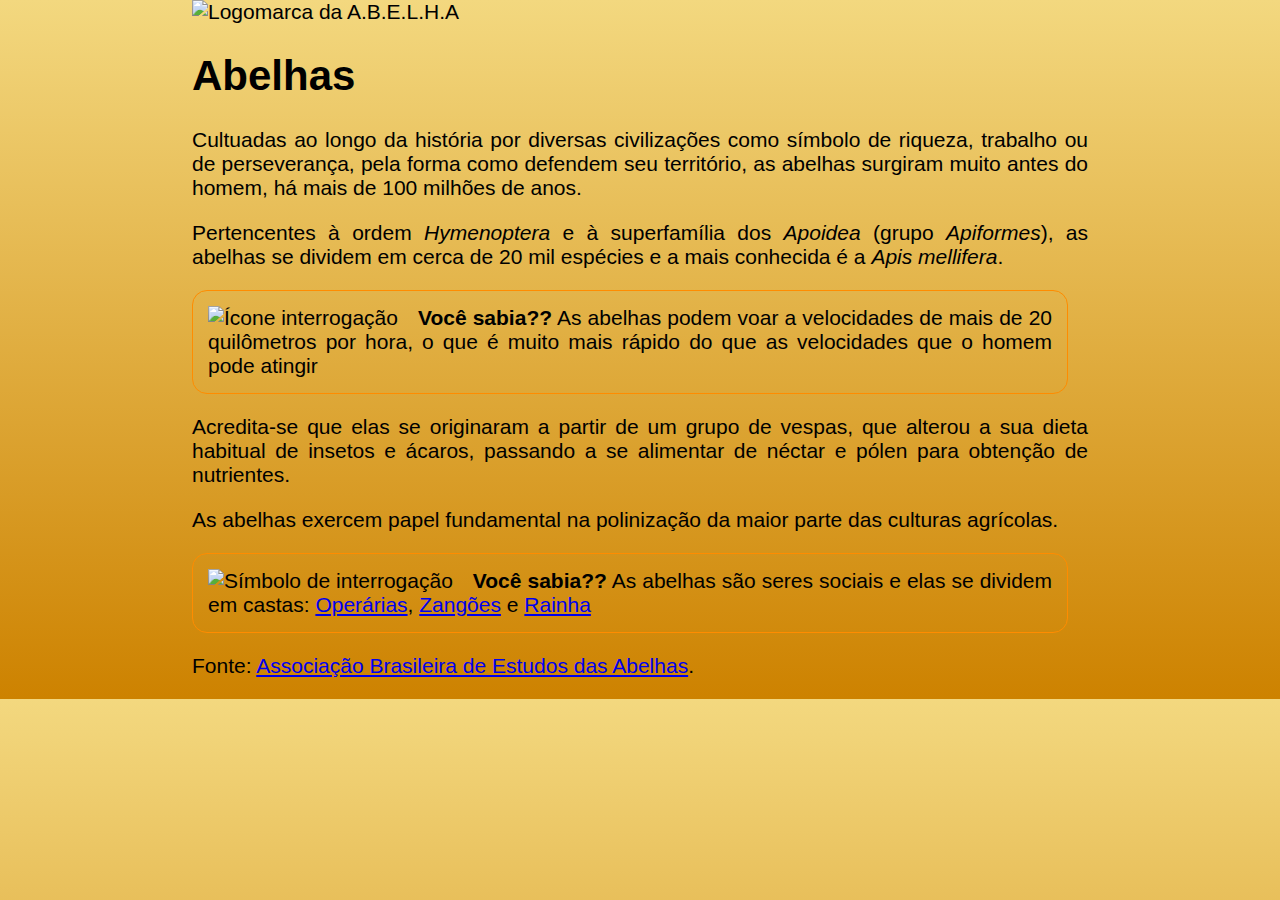
==== index.html @ 851ee946 "Exercícios 1 e 2" ====
<!DOCTYPE html>
<html lang="pt-BR">
  <head>
    <meta charset="utf-8">
    <title>Abelhas e suas Castas</title>
    <link rel="stylesheet" href="estilos.css">
    <link rel="icon" href="favicon.png">
  </head>
  <body>
    <img alt="Logomarca da A.B.E.L.H.A" src="imgs/logomarca.png" id="image-abelhas">
    <audio src="sounds/banjo-kazooie-click-clock-wood-spring.mp3" autoplay loop="0"></audio>
    <h1>Abelhas</h1>
    <p>Cultuadas ao longo da história por diversas civilizações como símbolo
      de riqueza, trabalho ou de perseverança, pela forma como defendem
      seu território, as abelhas surgiram muito antes do homem,
      há mais de 100 milhões de anos.
    </p>
    <p>Pertencentes à ordem <em>Hymenoptera</em> e à superfamília dos
      <em>Apoidea</em> (grupo <em>Apiformes</em>), as abelhas se dividem em
      cerca de 20 mil espécies e a mais conhecida é a
      <em>Apis mellifera</em>.
    </p>
    <p class="curiosidade">
      <img alt="Ícone interrogação" src="imgs/icone-curiosidade.png">
      <strong>Você sabia??</strong> As abelhas podem voar a velocidades de
      mais de 20 quilômetros por hora, o que é muito mais rápido do que as
      velocidades que o homem pode atingir
    </p>
    <p>Acredita-se que elas se originaram a partir de um grupo de vespas,
      que alterou a sua dieta habitual de insetos e ácaros, passando a
      se alimentar de néctar e pólen para obtenção de nutrientes.
    </p>
    <p>As abelhas exercem papel fundamental na polinização da maior parte
      das culturas agrícolas.
    </p>
    <p class="curiosidade">
      <img src="imgs/icone-curiosidade.png" alt="Símbolo de interrogação">
      <strong>Você sabia??</strong> As abelhas são seres sociais e elas
      se dividem em castas: <a href="operarias.html">Operárias</a>,
      <a href="zangoes.html">Zangões</a> e <a href="rainha.html">Rainha</a>
    </p>
    <p>Fonte: <a href="https://abelha.org.br/">Associação Brasileira de Estudos das Abelhas</a>.</p>
  </body>
</html>
---- estilos.css ----
body {
    font-family: "Arial", sans-serif;
    font-size: 21px;
    margin: 0 15%;
    background-image: linear-gradient( 0deg, #cd8200, #f3d87f);
}

p {
    text-align: justify;
}

#image-abelhas {
    display: block;
    margin-left: auto;
    margin-right: auto;
}

.curiosidade {
    background-image: url("./imgs/favo-de-mel.png");
    border-width: 1px;
    margin-right: 20px;
    padding: 15px;
    border-style: solid;
    border-color: darkorange;
    border-radius: 15px;
}

.curiosidade img {
    margin-right: 20px;
    float: left;
}

.casta-de-abelha {
    border-radius: 50%;
    border-width: 5px;
    border-color: darkorange;
    border-style: solid;
}

.direita {
    float: right;
    margin-left: 20px;
}

.esquerda {
    float: left;
    margin-right: 20px;
}
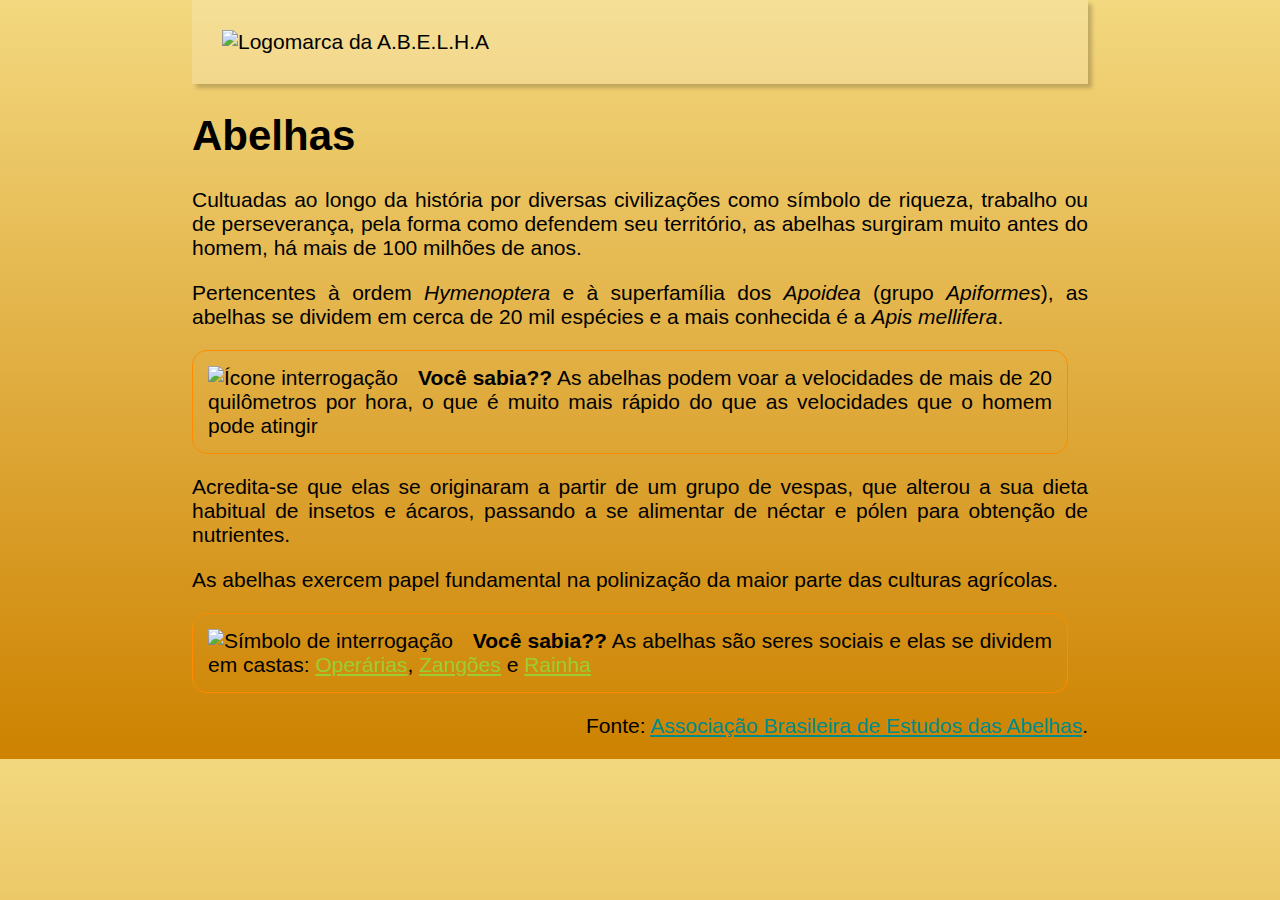
==== commit f1218774: "Exercícios 3 e 4" ====
--- a/index.html
+++ b/index.html
@@ -7,7 +7,9 @@
     <link rel="icon" href="favicon.png">
   </head>
   <body>
-    <img alt="Logomarca da A.B.E.L.H.A" src="imgs/logomarca.png" id="image-abelhas">
+    <div id="cabecalho">
+      <img alt="Logomarca da A.B.E.L.H.A" src="imgs/logomarca.png">
+    </div>
     <audio src="sounds/banjo-kazooie-click-clock-wood-spring.mp3" autoplay loop="0"></audio>
     <h1>Abelhas</h1>
     <p>Cultuadas ao longo da história por diversas civilizações como símbolo
--- a/estilos.css
+++ b/estilos.css
@@ -7,12 +7,6 @@
 
 p {
     text-align: justify;
-}
-
-#image-abelhas {
-    display: block;
-    margin-left: auto;
-    margin-right: auto;
 }
 
 .curiosidade {
@@ -46,3 +40,45 @@
     float: left;
     margin-right: 20px;
 }
+
+#cabecalho {
+    background-color: #ffffff30;
+    box-shadow: 4px 4px 4px #0003;
+    padding: 30px;
+}
+
+#cabecalho img {
+    display: block;
+    margin-left: auto;
+    margin-right: auto;
+}
+
+a:link {
+    color: yellowgreen;
+    text-decoration: underline;
+}
+
+a:hover {
+    color: #f8ff97;
+}
+
+a:active {
+    color: #ff7000;
+}
+
+a:visited {
+    color: #5a220b;
+}
+
+a[href^="http"] {
+  color: darkcyan;  /* [c] */
+}
+
+p:last-of-type {
+    text-align: right;
+}
+
+img:not([alt]) {
+    border-width: 1px;
+    border-color: red;
+}
